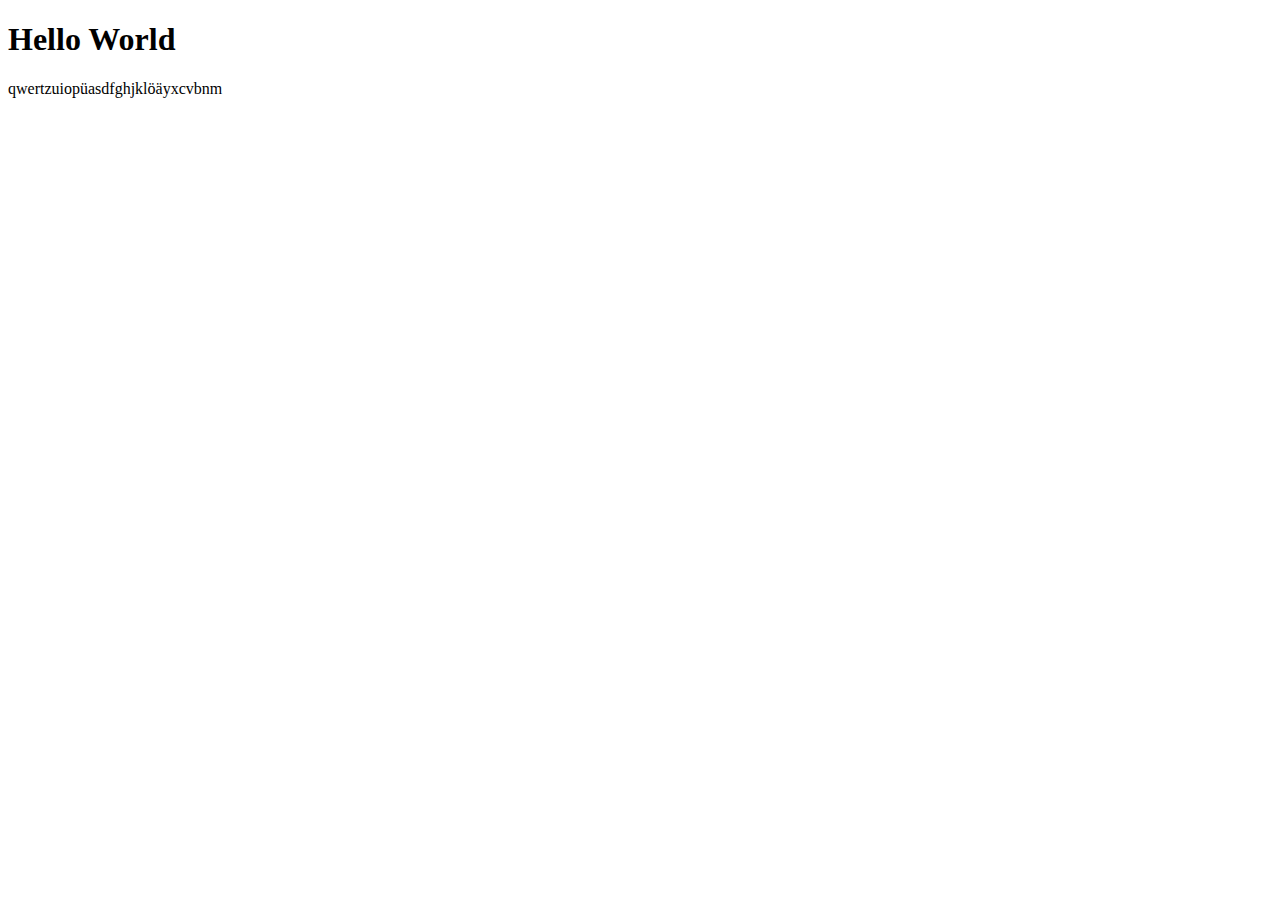
==== index.html @ b5a0d409 "Create index.html" ====
<!DOCTYPE html>
<html lang="de">
<head>
  <meta charset="UTF-8">
  <title>bitte15punkte</title>
  <link rel="stylesheet" href="style.css">
</head>
<body>
  <h1>Hello World</h1>
  <p>qwertzuiopüasdfghjklöäyxcvbnm</p>
</body>
</html>
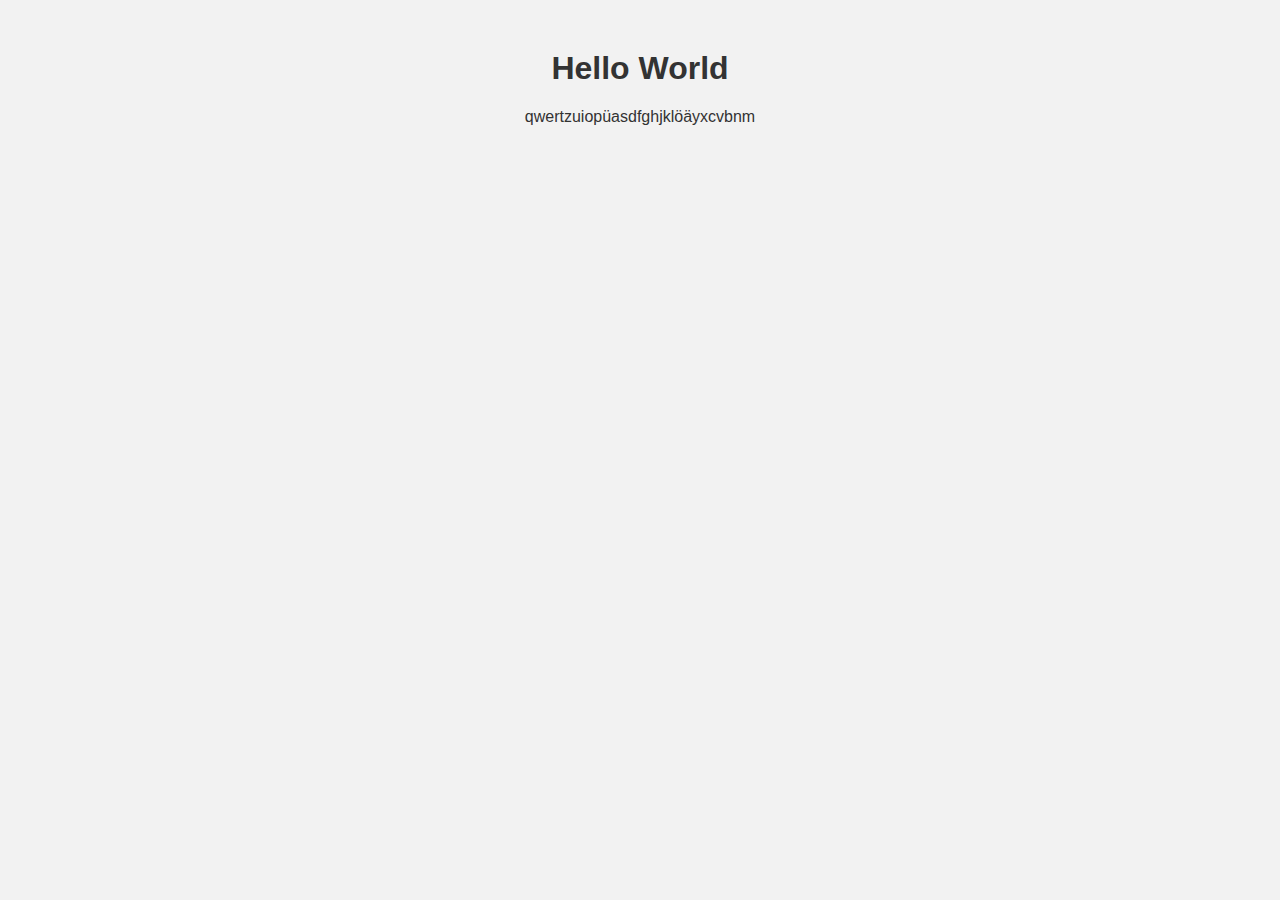
==== commit 65c60822: "Update index.html" ====
--- a/index.html
+++ b/index.html
@@ -3,7 +3,7 @@
 <head>
   <meta charset="UTF-8">
   <title>bitte15punkte</title>
-  <link rel="stylesheet" href="style.css">
+  <link rel="stylesheet" href="styles.css">
 </head>
 <body>
   <h1>Hello World</h1>
--- a/styles.css
+++ b/styles.css
@@ -0,0 +1,7 @@
+body {
+  font-family: Arial, sans-serif;
+  background-color: #f2f2f2;
+  color: #333;
+  text-align: center;
+  margin-top: 50px;
+}
